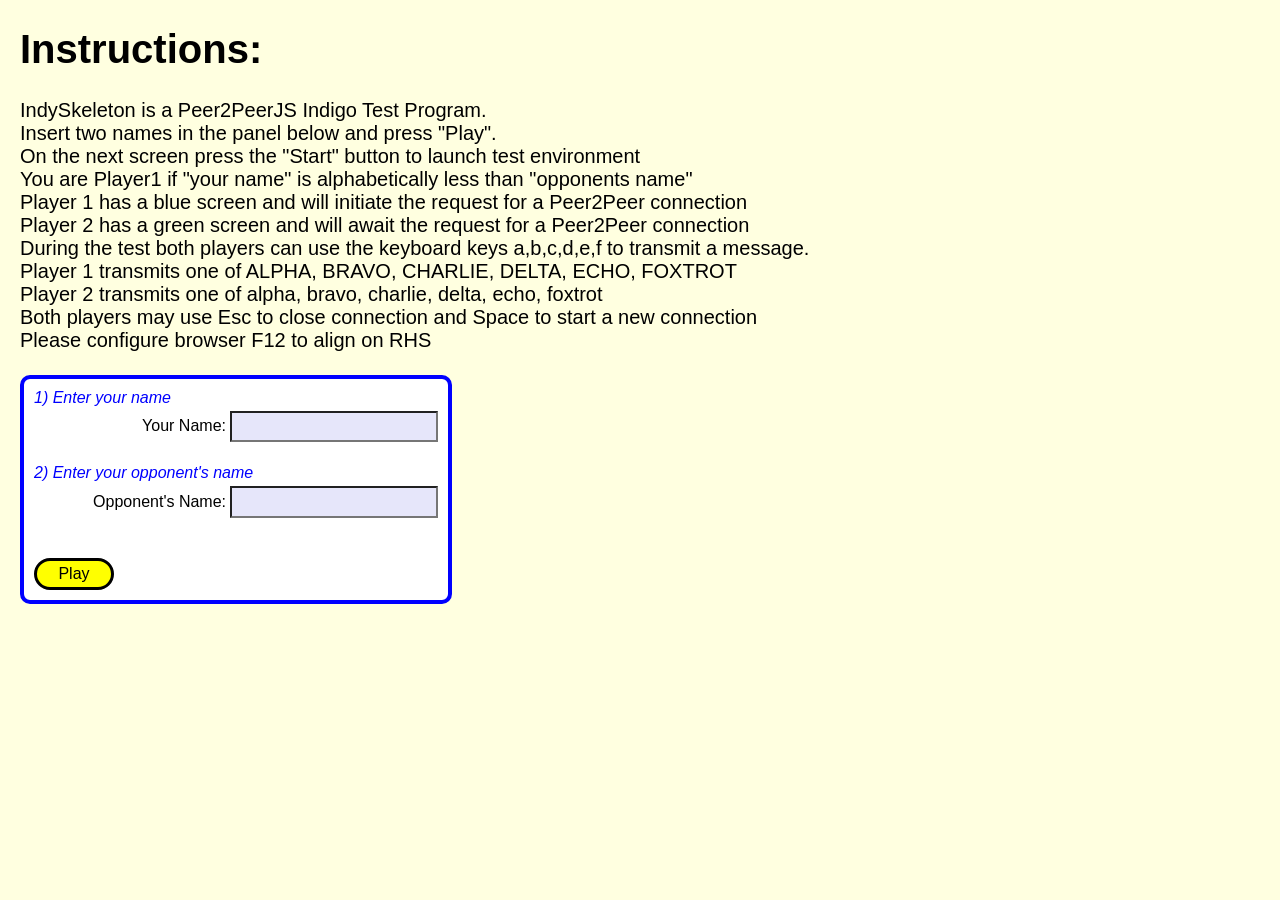
==== static/index.html @ bedd6394 "InitialCommit, no subsystem, no webrtc etc" ====
<!DOCTYPE html>
<html>
  <head>
    <title>IndySkeleton</title>
    <style>
    body {
      padding: 0px;
      margin: 20px;
      overflow-x: hidden;
      overflow-y: hidden;
      background-size: 100vw 100vh;
      background-color: lightyellow;
      font-family: arial;
      font-size: 20px;
    }    
    </style>

    <link rel="stylesheet" href="./Rules.css" />    
  </head>
  <body>
    <h1>
      Instructions:
    </h1>
    <div>
      IndySkeleton is a Peer2PeerJS Indigo Test Program.<br>
      Insert two names in the panel below and press "Play".<br>
      On the next screen press the "Start" button to launch test environment<br>
      You are Player1 if "your name" is alphabetically less than "opponents name"<br>
      Player 1 has a blue screen and will initiate the request for a Peer2Peer connection<br>
      Player 2 has a green screen and will await the request for a Peer2Peer connection<br>
      During the test both players can use the keyboard keys a,b,c,d,e,f to transmit a message.<br>
      Player 1 transmits one of ALPHA, BRAVO, CHARLIE, DELTA, ECHO, FOXTROT<br>
      Player 2 transmits one of alpha, bravo, charlie, delta, echo, foxtrot<br>
      Both players may use Esc to close connection and Space to start a new connection<br>
      Please configure browser F12 to align on RHS<br><br>

    </div>
    <div id="readResults" class="configParams">
      <div>
        <i>1) Enter your name</i><br>
        <span title="This name is the first part of a key to establish the link to your opponent.">
          <div id="errorMsg1" class="configErrorMsg"><b>Invalid Name</b><br>
            Your name should be at least 3 characters long<br>
          </div>
          <div>
            <label for="myName" class="configLabel">Your Name:</label>
            <input id="myName" class="configValue" type="text" name="myName">  
          </div>
        </span>
      </div>

      <br>
      <div>
        <i>2) Enter your opponent&apos;s name</i><br>
        <span title="This name is the second part of a key to establish the link to your opponent.">
          <div id="errorMsg2" class="configErrorMsg"><b>Invalid Name</b><br>
            Your opponent&apos;s name should be at least 3 characters long and different from your name<br> 
          </div>
          <div>
            <label for="oppoName" class="configLabel">Opponent&apos;s Name:</label>
            <input id="oppoName" class="configValue" type="text" name="oppoName">  
          </div>
        </span>
      </div>
      
      <br>
     
    <br>
    <div id="Index">
      <button id="playButton" class="myButton" style="margin-right: 2em;" onclick = "Validate()">Play</button>
    </div>
    
    <script>
        
    function Validate() {
      console.log("@@@ Validate")

      // validate the new parameters

      var myName = document.getElementById("myName").value
      var oppoName = document.getElementById("oppoName").value

      var invalidParams = false;

      if (myName.length < 3)
      {
        document.getElementById("errorMsg1").style.display="block";
        invalidParams = true;
      }

      if (oppoName.length < 3)
      {
        document.getElementById("errorMsg2").style.display="block";
        invalidParams = true;
      }

      if (myName == oppoName)
      {
        document.getElementById("errorMsg2").style.display="block";
        invalidParams = true;
      }


      if (invalidParams == true) {
        // leave error message(s) showing if one or more paramters invalid
        document.getElementById("readResults").style.border="4px solid red";
        console.log("@@@ Invalid parameters detected")
        return;
      }

      // relocate to indigo environment
      window.location.href = "./index2.html?N1="+myName+"&N2="+oppoName;
    }
    </script>
  </body>
</html>
---- static/Rules.css ----
.myBoldGreen {
 font-weight: bold;
 color: #008000;
}
.myButton {
  width : 5em;
  height : 2em;
  padding : 0.5em, 2em;
  border-radius: 2em;
  font-size: 1em;
  font-family: Arial;
  color: black;
  background-color: yellow;
  border: 0.2em solid black;
}
.myButton:hover {
  width : 5em;
  height : 2em;
  padding : 0.5em, 2em;
  border-radius: 2em;
  font-size: 1em;
  font-family: Arial;
  color: black;
  background-color: yellow;
  border: 0.2em solid magenta;
  text-decoration: none;
}

.myRulesButton {
  width : 100px;
  height : 50px;
  padding : 100px,10px;
  border-radius: 50px;
  font-size: 1em;
  font-family: Arial;
  color: black;
  background-color: yellow;
  border: 6px solid black;
  text-decoration: none;
}
.myRulesButton:hover {
  width : 100px;
  height : 50px;
  padding : 100px,10px;
  border-radius: 50px;
  font-size: 30px;
  font-family: Arial;
  color: black;
  background-color: yellow;
  border: 6px solid magenta;
  text-decoration: none;
}

.myPanel {
  img {
    height: 8em;
    object-fit : contain;
  }
}

.rowM1 {
  margin-top: 2em;
  margin-bottom: 2em;
  display:grid;
  grid-template-columns: 30% 70%;
}

.columnM1 {
  float: left;
}

.columnM2 {
  float:right;
}

.columnM2 img {
  height: 100%;
  object-fit:contain;
}

table, th, tr, td {
  padding:4px;
  border-spacing: 0px;
  border: 2px solid black;
  border-collapse: collapse;
}

.configParams {
  font-size: 16px;
  font-family: Arial;
  color:blue;
  padding: 10px;
  width:max-content;
  border-radius: 10px;
  border: 4px solid blue;
  background-color: white;
}

.configLabel {
  width: 12em;
  height:1.2em;
  display:inline-block;
  text-align: right;
  color:black;
}

.configValue {
  font-size: 1em;
  font-family: Arial;
  /*width: 10em;*/
  height:1.6em;
  display:inline-block;
  text-align: left;
  background-color:lavender;
  color:black;
  margin-top: 0.25em;
  margin-bottom: 0.25em;
}

.configErrorMsg {
  font-style: italic;
  color:red;
  display:none;
}
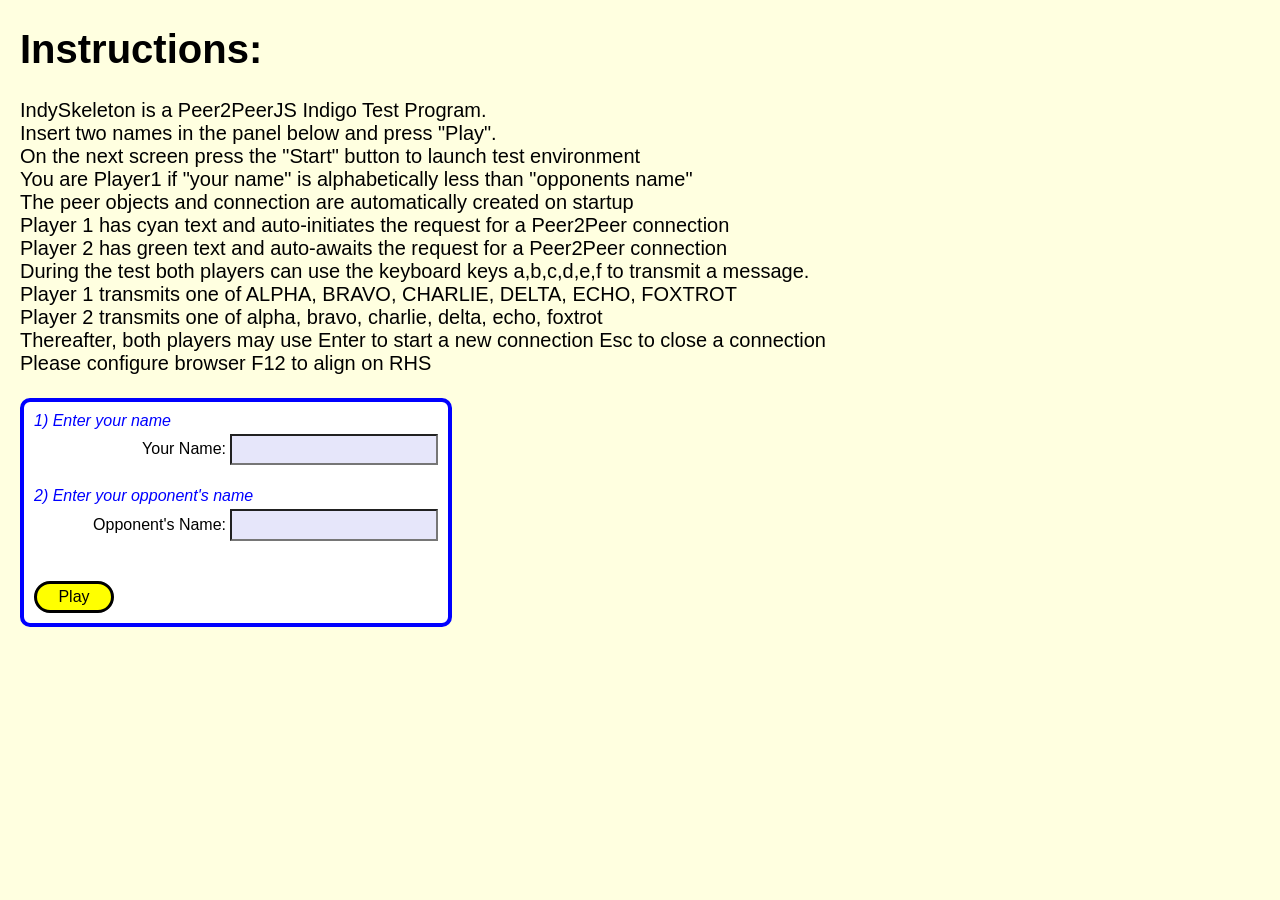
==== commit b85b2003: "NameProblemFix Keyboard and Display done" ====
--- a/static/index.html
+++ b/static/index.html
@@ -26,14 +26,14 @@
       Insert two names in the panel below and press "Play".<br>
       On the next screen press the "Start" button to launch test environment<br>
       You are Player1 if "your name" is alphabetically less than "opponents name"<br>
-      Player 1 has a blue screen and will initiate the request for a Peer2Peer connection<br>
-      Player 2 has a green screen and will await the request for a Peer2Peer connection<br>
+      The peer objects and connection are automatically created on startup<br>
+      Player 1 has cyan text and auto-initiates the request for a Peer2Peer connection<br>
+      Player 2 has green text and auto-awaits the request for a Peer2Peer connection<br>
       During the test both players can use the keyboard keys a,b,c,d,e,f to transmit a message.<br>
       Player 1 transmits one of ALPHA, BRAVO, CHARLIE, DELTA, ECHO, FOXTROT<br>
       Player 2 transmits one of alpha, bravo, charlie, delta, echo, foxtrot<br>
-      Both players may use Esc to close connection and Space to start a new connection<br>
+      Thereafter, both players may use Enter to start a new connection Esc to close a connection<br>
       Please configure browser F12 to align on RHS<br><br>
-
     </div>
     <div id="readResults" class="configParams">
       <div>
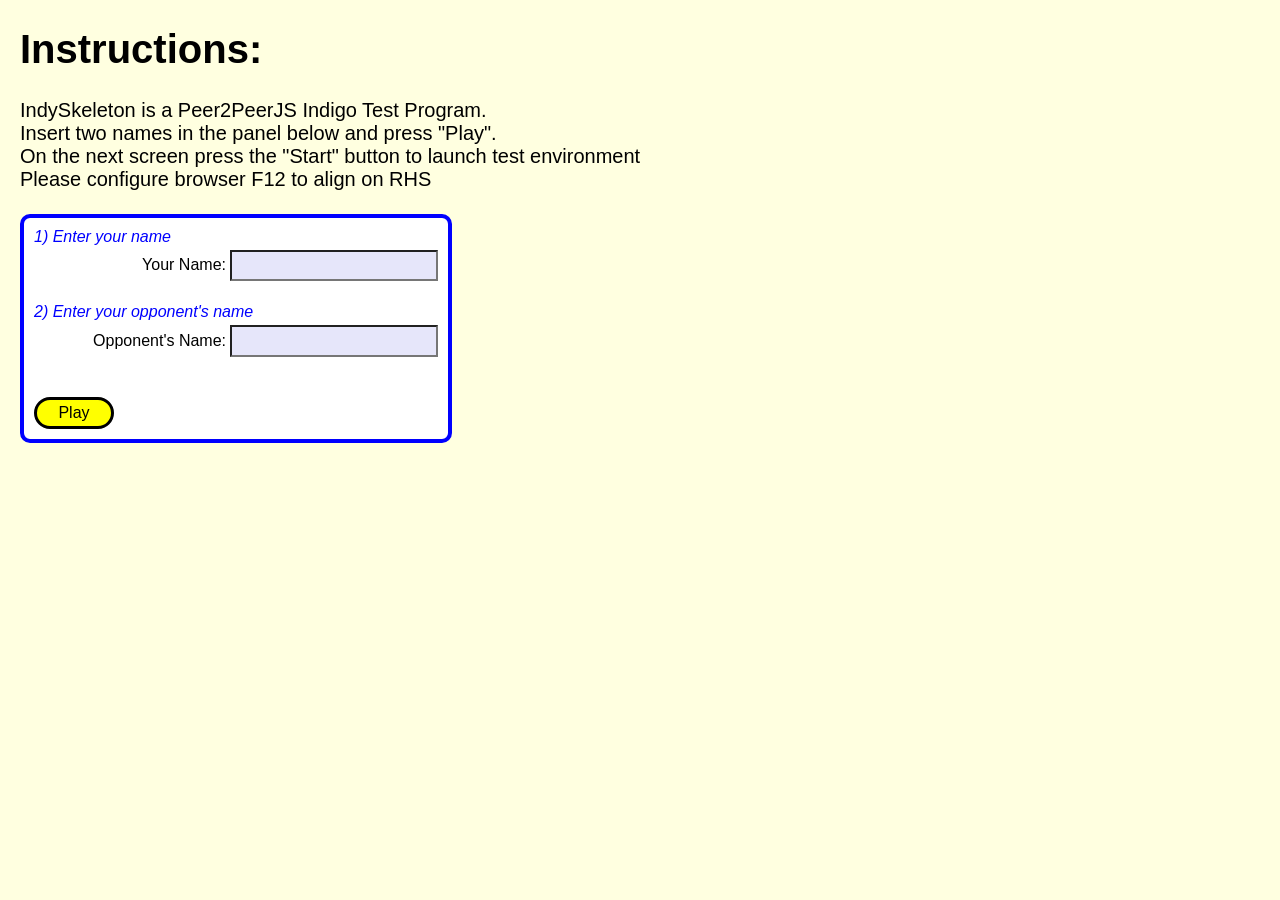
==== commit 676d88f0: "Fault apparent and SubSystemPeerJS.scala commented for Simon" ====
--- a/static/index.html
+++ b/static/index.html
@@ -25,14 +25,6 @@
       IndySkeleton is a Peer2PeerJS Indigo Test Program.<br>
       Insert two names in the panel below and press "Play".<br>
       On the next screen press the "Start" button to launch test environment<br>
-      You are Player1 if "your name" is alphabetically less than "opponents name"<br>
-      The peer objects and connection are automatically created on startup<br>
-      Player 1 has cyan text and auto-initiates the request for a Peer2Peer connection<br>
-      Player 2 has green text and auto-awaits the request for a Peer2Peer connection<br>
-      During the test both players can use the keyboard keys a,b,c,d,e,f to transmit a message.<br>
-      Player 1 transmits one of ALPHA, BRAVO, CHARLIE, DELTA, ECHO, FOXTROT<br>
-      Player 2 transmits one of alpha, bravo, charlie, delta, echo, foxtrot<br>
-      Thereafter, both players may use Enter to start a new connection Esc to close a connection<br>
       Please configure browser F12 to align on RHS<br><br>
     </div>
     <div id="readResults" class="configParams">
